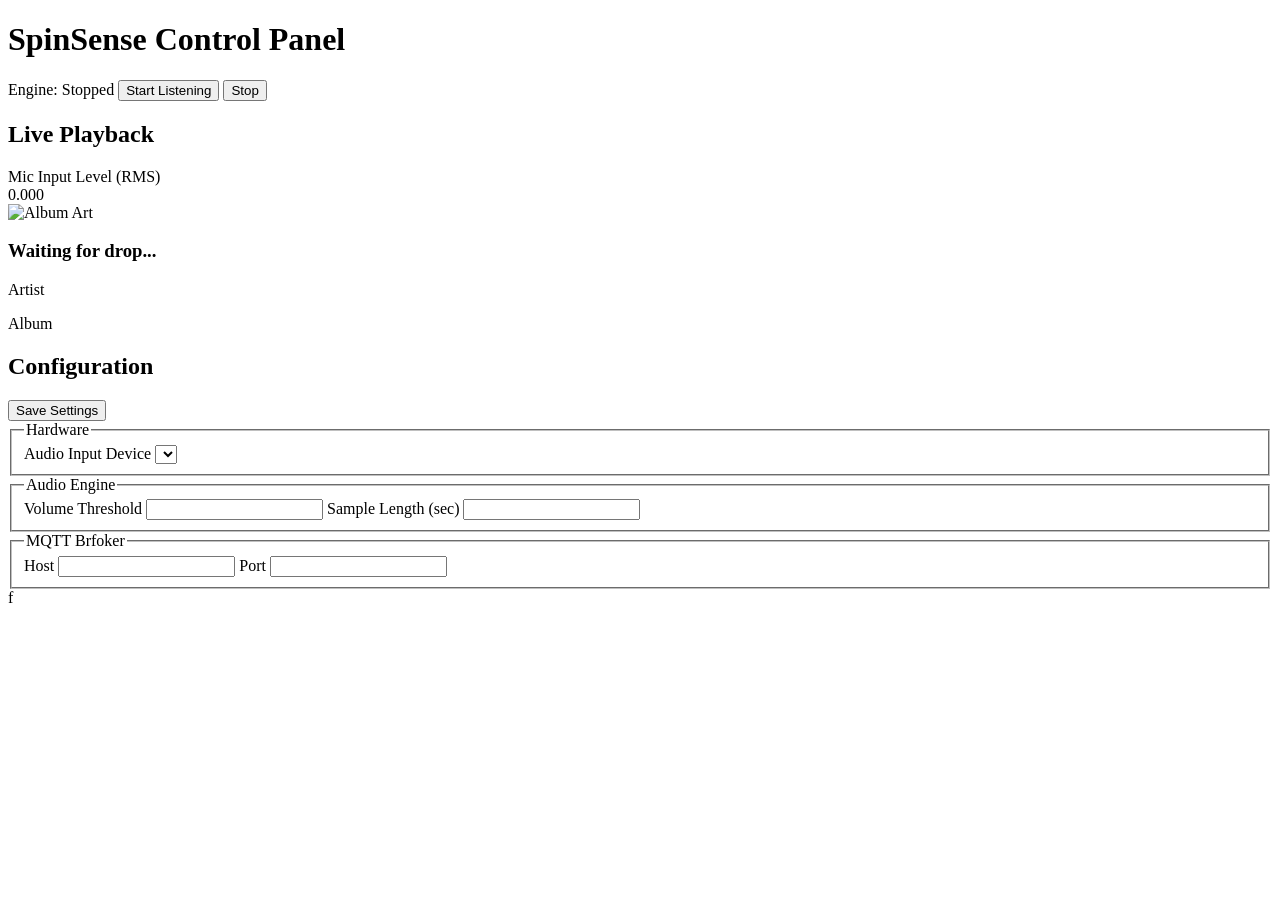
==== gui/templates/index.html @ 2acbbdb2 "fixes for interconnect" ====
<!DOCTYPE html>
<html lang="en">
<head>
    <meta charset="UTF-8">
    <meta name="viewport" content="width=device-width, initial-scale=1.0">
    <title>SpinSense Dashboard</title>
    <link rel="stylesheet" href="/static/styles.css">
</head>
<body>
    <header>
        <h1>SpinSense Control Panel</h1>
        <div class="engine-controls">
            <span id="engine-status-badge" class="badge stopped">Engine: Stopped</span>
            <button id="btn-start" class="btn success">Start Listening</button>
            <button id="btn-stop" class="btn danger">Stop</button>
        </div>
    </header>

    <main>
        <section class="card live-status">
            <h2>Live Playback</h2>
            
            <div class="volume-container">
                <label>Mic Input Level (RMS)</label>
                <div class="meter-bg">
                    <div id="volume-bar" class="meter-fill"></div>
                </div>
                <span id="volume-text">0.000</span>
            </div>

            <div class="now-playing">
                <img id="album-art" src="/static/placeholder.jpg" alt="Album Art">
                <div class="track-info">
                    <h3 id="track-title">Waiting for drop...</h3>
                    <p id="track-artist">Artist</p>
                    <p id="track-album">Album</p>
                </div>
            </div>
        </section>

        <section class="card config-section">
            <div class="config-header">
                <h2>Configuration</h2>
                <button id="btn-save-config" class="btn primary">Save Settings</button>
            </div>
            
            <form id="config-form" class="grid-form">
                <fieldset>
                    <legend>Hardware</legend>
                    <label for="mic-device">Audio Input Device</label>
                    <select id="mic-device" name="Hardware.Mic_Device"></select>
                </fieldset>

                <fieldset>
                    <legend>Audio Engine</legend>
                    <label for="vol-threshold">Volume Threshold</label>
                    <input type="number" id="vol-threshold" name="Audio.Volume_Threshold" step="0.0001">
                    
                    <label for="sample-len">Sample Length (sec)</label>
                    <input type="number" id="sample-len" name="Audio.Song_Sample_Length" step="0.1">
                </fieldset>

                <fieldset>
                    <legend>MQTT Brfoker</legend>
                    <label for="mqtt-host">Host</label>
                    <input type="text" id="mqtt-host" name="MQTT.Broker.Host">
                    
                    <label for="mqtt-port">Port</label>
                    <input type="number" id="mqtt-port" name="MQTT.Broker.Port">
                </fieldset>
            </form>
        </section>f
    </main>

    <script src="/static/app.js"></script>
</body>
</html>
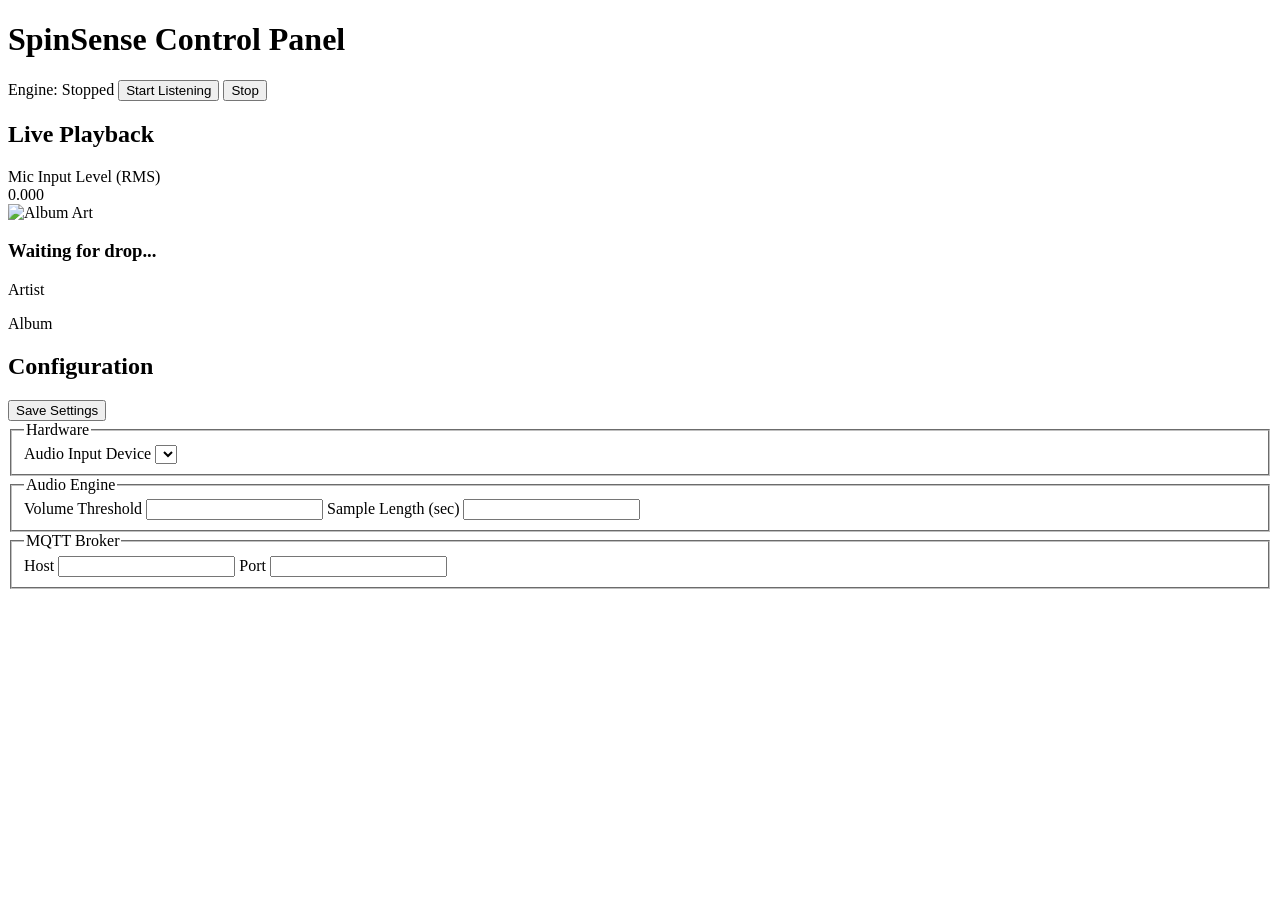
==== commit 7fc69d18: "Fixed Structure of files and misc other fixes that have been sitting on the backburner for weeks" ====
--- a/gui/templates/index.html
+++ b/gui/templates/index.html
@@ -61,7 +61,7 @@
                 </fieldset>
 
                 <fieldset>
-                    <legend>MQTT Brfoker</legend>
+                    <legend>MQTT Broker</legend>
                     <label for="mqtt-host">Host</label>
                     <input type="text" id="mqtt-host" name="MQTT.Broker.Host">
                     
@@ -69,7 +69,7 @@
                     <input type="number" id="mqtt-port" name="MQTT.Broker.Port">
                 </fieldset>
             </form>
-        </section>f
+        </section>
     </main>
 
     <script src="/static/app.js"></script>
